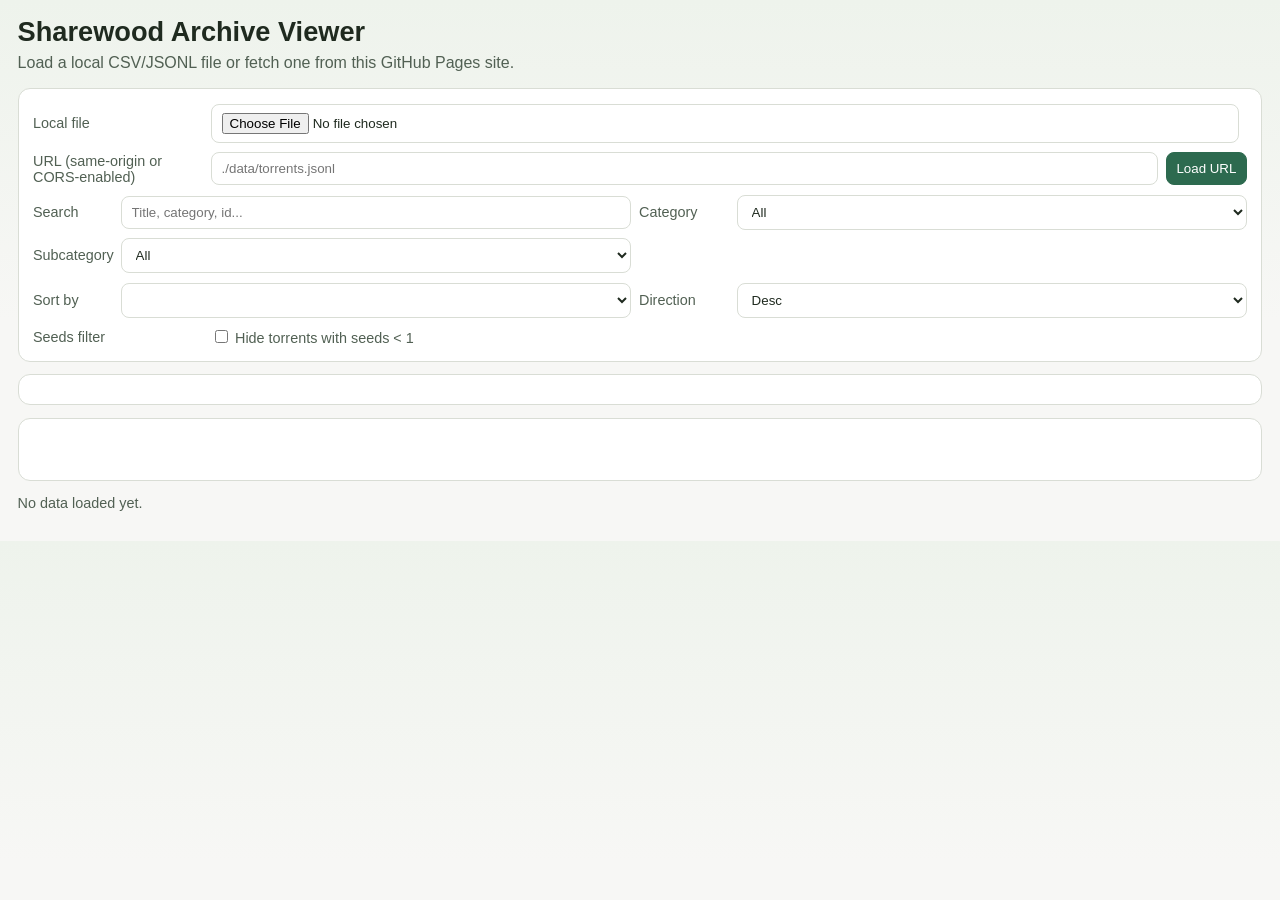
==== viewer/index.html @ eaebf0d4 "sharewood proxy, scrapper and viewer" ====
<!doctype html>
<html lang="en">
<head>
  <meta charset="utf-8">
  <meta name="viewport" content="width=device-width, initial-scale=1">
  <title>Sharewood Archive Viewer</title>
  <link rel="stylesheet" href="./style.css">
</head>
<body>
  <main class="app">
    <header class="hero">
      <h1>Sharewood Archive Viewer</h1>
      <p>Load a local CSV/JSONL file or fetch one from this GitHub Pages site.</p>
    </header>

    <section class="card controls">
      <div class="row">
        <label for="fileInput">Local file</label>
        <input id="fileInput" type="file" accept=".csv,.jsonl,.json,.txt">
      </div>

      <div class="row">
        <label for="urlInput">URL (same-origin or CORS-enabled)</label>
        <input id="urlInput" type="url" placeholder="./data/torrents.jsonl">
        <button id="loadUrlBtn" type="button">Load URL</button>
      </div>

      <div class="row compact">
        <label for="searchInput">Search</label>
        <input id="searchInput" type="search" placeholder="Title, category, id...">

        <label for="categoryFilter">Category</label>
        <select id="categoryFilter">
          <option value="">All</option>
        </select>

        <label for="subcategoryFilter">Subcategory</label>
        <select id="subcategoryFilter">
          <option value="">All</option>
        </select>
      </div>

      <div class="row compact">
        <label for="sortField">Sort by</label>
        <select id="sortField"></select>

        <label for="sortDirection">Direction</label>
        <select id="sortDirection">
          <option value="desc">Desc</option>
          <option value="asc">Asc</option>
        </select>
      </div>

      <div class="row">
        <label for="hideNoSeed">Seeds filter</label>
        <label>
          <input id="hideNoSeed" type="checkbox">
          Hide torrents with seeds &lt; 1
        </label>
      </div>
    </section>

    <section class="card stats" id="stats"></section>

    <section class="card table-wrap">
      <div class="pagination" id="paginationTop"></div>
      <div class="scroll-wrap">
        <table id="resultTable">
          <thead></thead>
          <tbody></tbody>
        </table>
      </div>
      <div class="pagination" id="paginationBottom"></div>
    </section>

    <p class="hint" id="status">No data loaded yet.</p>
  </main>

  <script src="./app.js"></script>
</body>
</html>
---- viewer/style.css ----
:root {
  color-scheme: light;
  --bg: #f7f7f5;
  --card: #ffffff;
  --line: #d9ddd5;
  --ink: #1f2a1f;
  --muted: #516053;
  --accent: #2d6a4f;
  --accent-soft: #dff2e8;
}

* {
  box-sizing: border-box;
}

body {
  margin: 0;
  font-family: "Segoe UI", "Noto Sans", sans-serif;
  background: linear-gradient(180deg, #eef3ec 0%, var(--bg) 320px);
  color: var(--ink);
}

.app {
  max-width: none;
  width: 100%;
  margin: 0 auto;
  padding: 1rem 1.1rem;
}

.hero h1 {
  margin: 0;
  font-size: 1.7rem;
}

.hero p {
  margin-top: 0.4rem;
  color: var(--muted);
}

.card {
  background: var(--card);
  border: 1px solid var(--line);
  border-radius: 12px;
  padding: 0.9rem;
  margin-top: 0.8rem;
}

.row {
  display: grid;
  grid-template-columns: 170px 1fr auto;
  gap: 0.5rem;
  align-items: center;
  margin-bottom: 0.6rem;
}

.row.compact {
  grid-template-columns: 80px 1fr 90px 1fr;
}

.row:last-child {
  margin-bottom: 0;
}

label {
  font-size: 0.9rem;
  color: var(--muted);
}

input,
select,
button {
  padding: 0.5rem 0.6rem;
  border: 1px solid var(--line);
  border-radius: 8px;
  background: #fff;
  color: var(--ink);
}

button {
  cursor: pointer;
  background: var(--accent);
  border-color: var(--accent);
  color: #fff;
}

button.ghost {
  background: #fff;
  color: var(--accent);
}

.stats {
  display: grid;
  grid-template-columns: repeat(4, minmax(120px, 1fr));
  gap: 0.5rem;
}

.stat {
  background: var(--accent-soft);
  border: 1px solid #bfdecc;
  border-radius: 8px;
  padding: 0.5rem;
}

.stat .k {
  display: block;
  color: var(--muted);
  font-size: 0.8rem;
}

.stat .v {
  font-size: 1rem;
  font-weight: 700;
}

.scroll-wrap {
  overflow: auto;
}

table {
  width: 100%;
  border-collapse: collapse;
  font-size: 0.9rem;
}

th,
td {
  border-bottom: 1px solid var(--line);
  padding: 0.45rem;
  vertical-align: top;
  text-align: left;
}

th {
  position: sticky;
  top: 0;
  background: #f2f5f0;
  z-index: 1;
}

td a {
  color: #1d4d8f;
  text-decoration: none;
}

td a:hover {
  text-decoration: underline;
}

.pagination {
  display: flex;
  flex-wrap: wrap;
  gap: 0.4rem;
  margin: 0.5rem 0;
}

.hint {
  color: var(--muted);
  font-size: 0.9rem;
}

@media (max-width: 900px) {
  .row,
  .row.compact {
    grid-template-columns: 1fr;
  }

  .stats {
    grid-template-columns: repeat(2, minmax(120px, 1fr));
  }
}
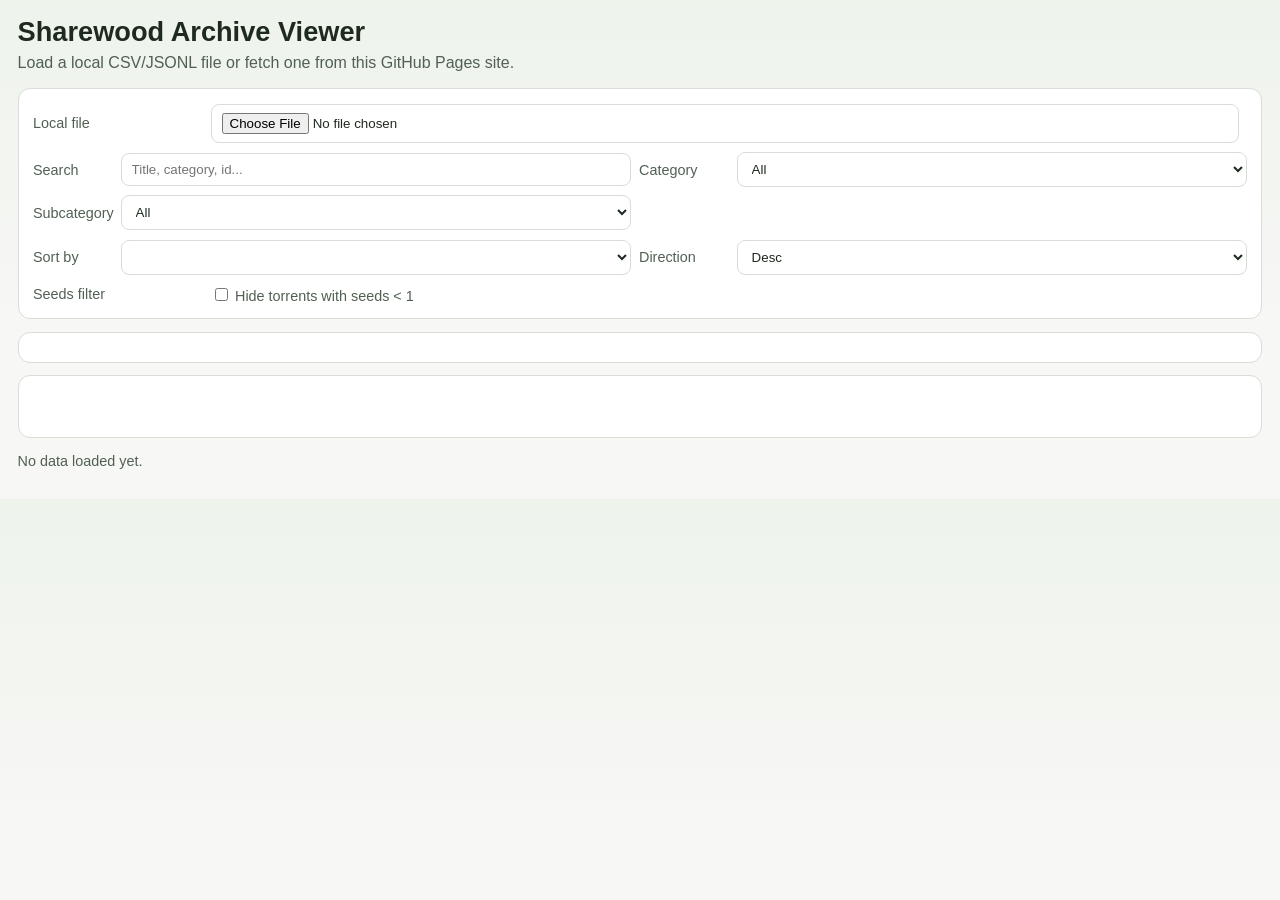
==== commit 47e22bec: "only local uploads" ====
--- a/viewer/index.html
+++ b/viewer/index.html
@@ -17,12 +17,6 @@
       <div class="row">
         <label for="fileInput">Local file</label>
         <input id="fileInput" type="file" accept=".csv,.jsonl,.json,.txt">
-      </div>
-
-      <div class="row">
-        <label for="urlInput">URL (same-origin or CORS-enabled)</label>
-        <input id="urlInput" type="url" placeholder="./data/torrents.jsonl">
-        <button id="loadUrlBtn" type="button">Load URL</button>
       </div>
 
       <div class="row compact">
